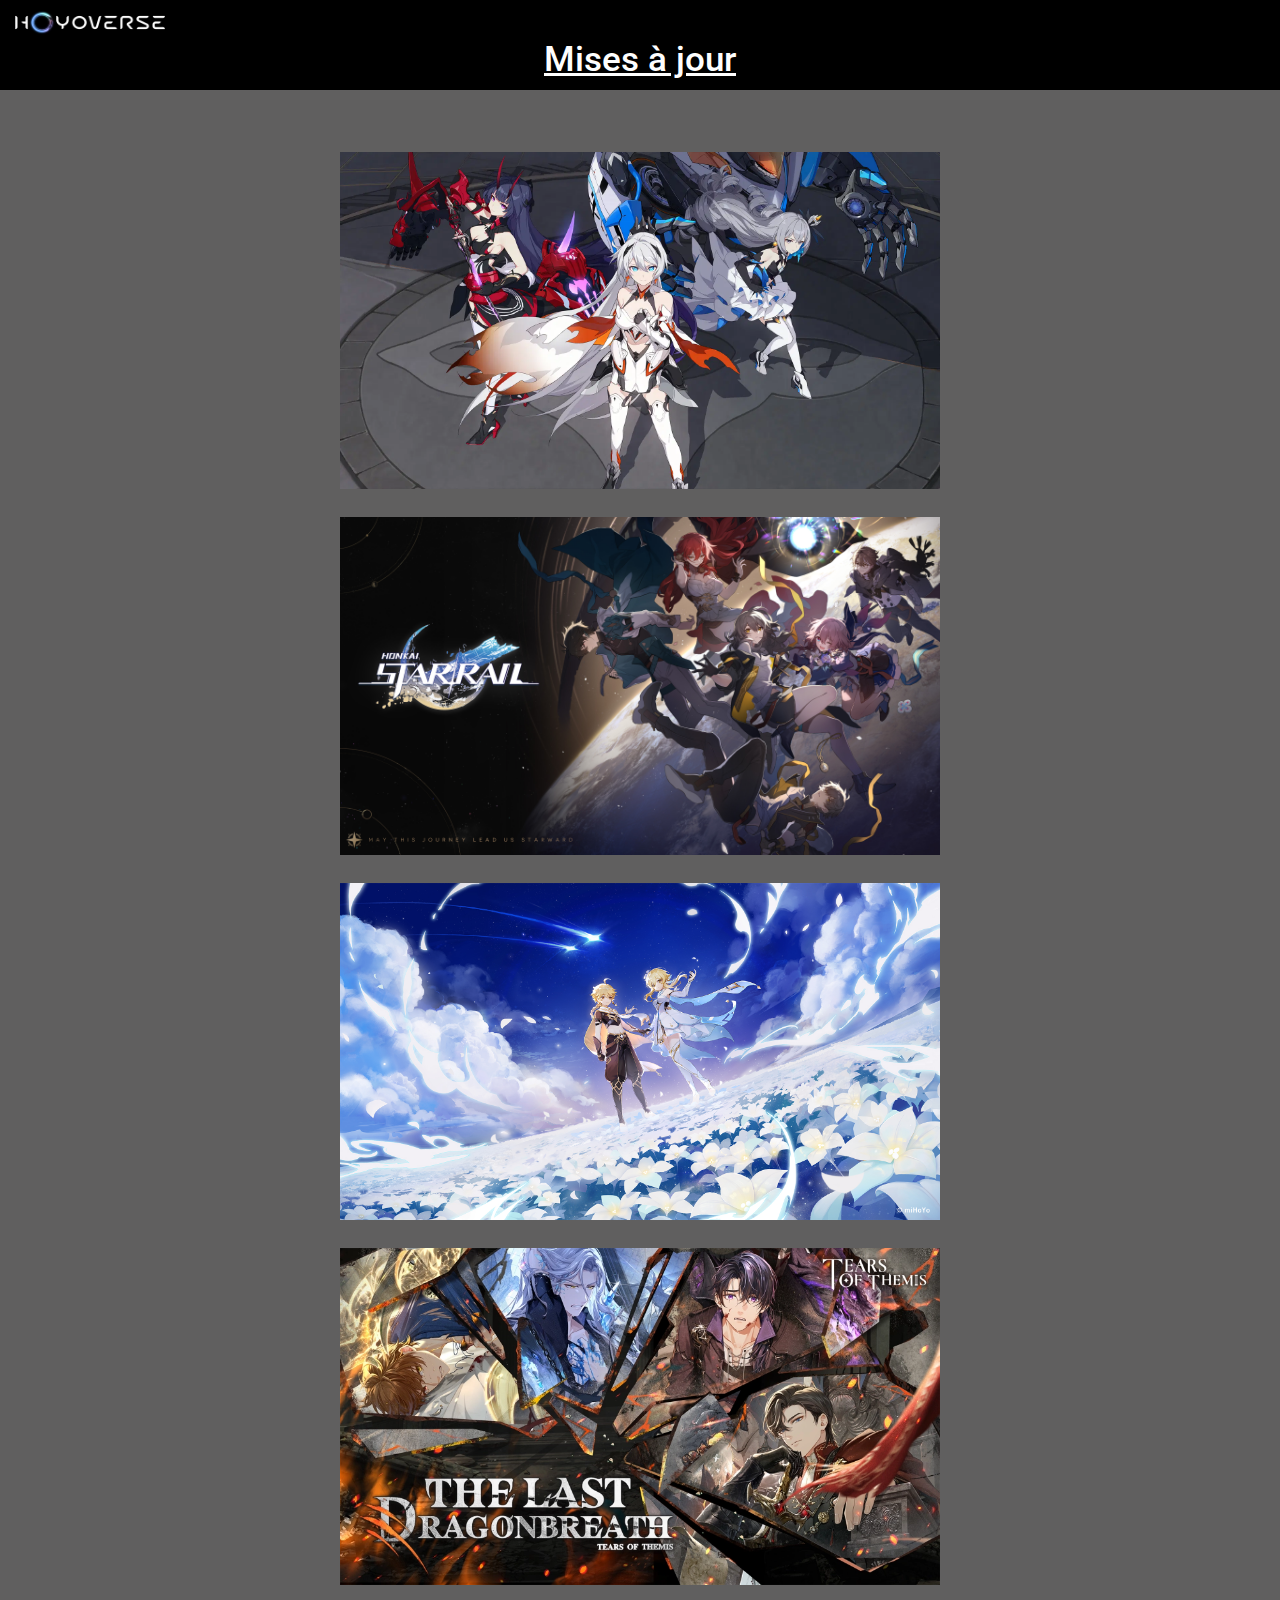
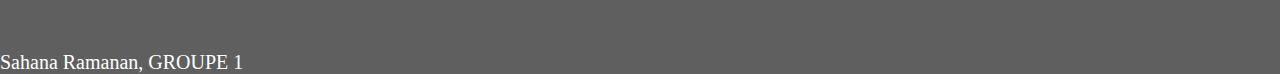
==== index-v2.html @ f662e839 "Initial commit" ====
<!DOCTYPE html>
<html lang="en">
<head>
    <meta charset="UTF-8">
    <meta name="viewport" content="width=device-width, initial-scale=1.0">
    <title>Document</title>
    <link rel="stylesheet" href="style.css"/>
    <link rel="preconnect" href="https://fonts.googleapis.com">
<link rel="preconnect" href="https://fonts.gstatic.com" crossorigin>
<link href="https://fonts.googleapis.com/css2?family=Roboto:ital,wght@0,100;0,300;0,400;0,500;0,700;0,900;1,100;1,300;1,400;1,500;1,700;1,900&display=swap" rel="stylesheet">
</head>
<body>
    <header>
<!--ICI c'est la barre du haut-->
    <div class="presentation-haut">
        <img id="logo" src="hoyoverse-logo.png" alt="image-logo">
    
        <div class="box-title">
            <p class="titre">Mises à jour</p>
        </div>
    </div>
    </header>

    <main>
<!--ICI c'est le contenu de la page-->
        <div class="persos">
            <div class="margin_12">
                <a href="page-2.html">
                <img src="HI3-img.webp" alt="image-HI3">
                </a>
            </div>
            <div class="margin_12">
                <a href="page-3.html">
                <img src="HSR-img.jpeg" alt="image-HSR">
                </a>
            </div>
        
        
            <div class="margin_12">
                <a href="page-4.html">
                <img src="GI-img.jpg" alt="image-GI">
                </a>
            </div>
            <div class="margin_12">
                <a href="page-5.html">
                <img src="ToT-img.webp" alt="image-ToT">
                </a>
            </div> 
        </div>
        
    </main>

    <footer>
<!--ICI c'est le contenu du bas-->
<div class="footer">
    <p>
    Sahana Ramanan, GROUPE 1
    </p>
</div>
    </footer>
</body>
</html>
---- style.css ----
*{
    box-sizing: border-box;
    margin: 0;
    padding: 0;
    }
.titre{
    font-size:35px;
    color: rgb(254, 254, 254);
    text-align: center;
    font-weight: bold;
    text-decoration: underline;
    font-family: "Roboto", sans-serif;
  font-weight: 500;
  font-style: normal;
  display:flex;
  justify-content: center;
}

header{
    background-color: rgb(0, 0, 0);
}

.box-title {
    display: flex;
    justify-content: center;
    padding-bottom: 10px;
}

body{
    background-color: rgb(96, 95, 95);
}
a:hover {
    color: lightblue;
    text-decoration: none;
}

img{
        width: 600px;
}


#logo{
    margin-right: 40px;
    margin-top: 10px;
    margin-left: 15px;
    width: 150px;
    height: 25px;
}


.persos{
    display:flex;
    justify-content: center;
    flex-wrap: wrap;
    margin:50px
}

.margin_12{
    margin: 12px
}

@media screen and (max-width:800px){
    .persos{
        width: 70%;
    }
}

.footer{
    display:flex;
    p{
        font-size: 20px;
        text-align: center;
        color: white
    }
}
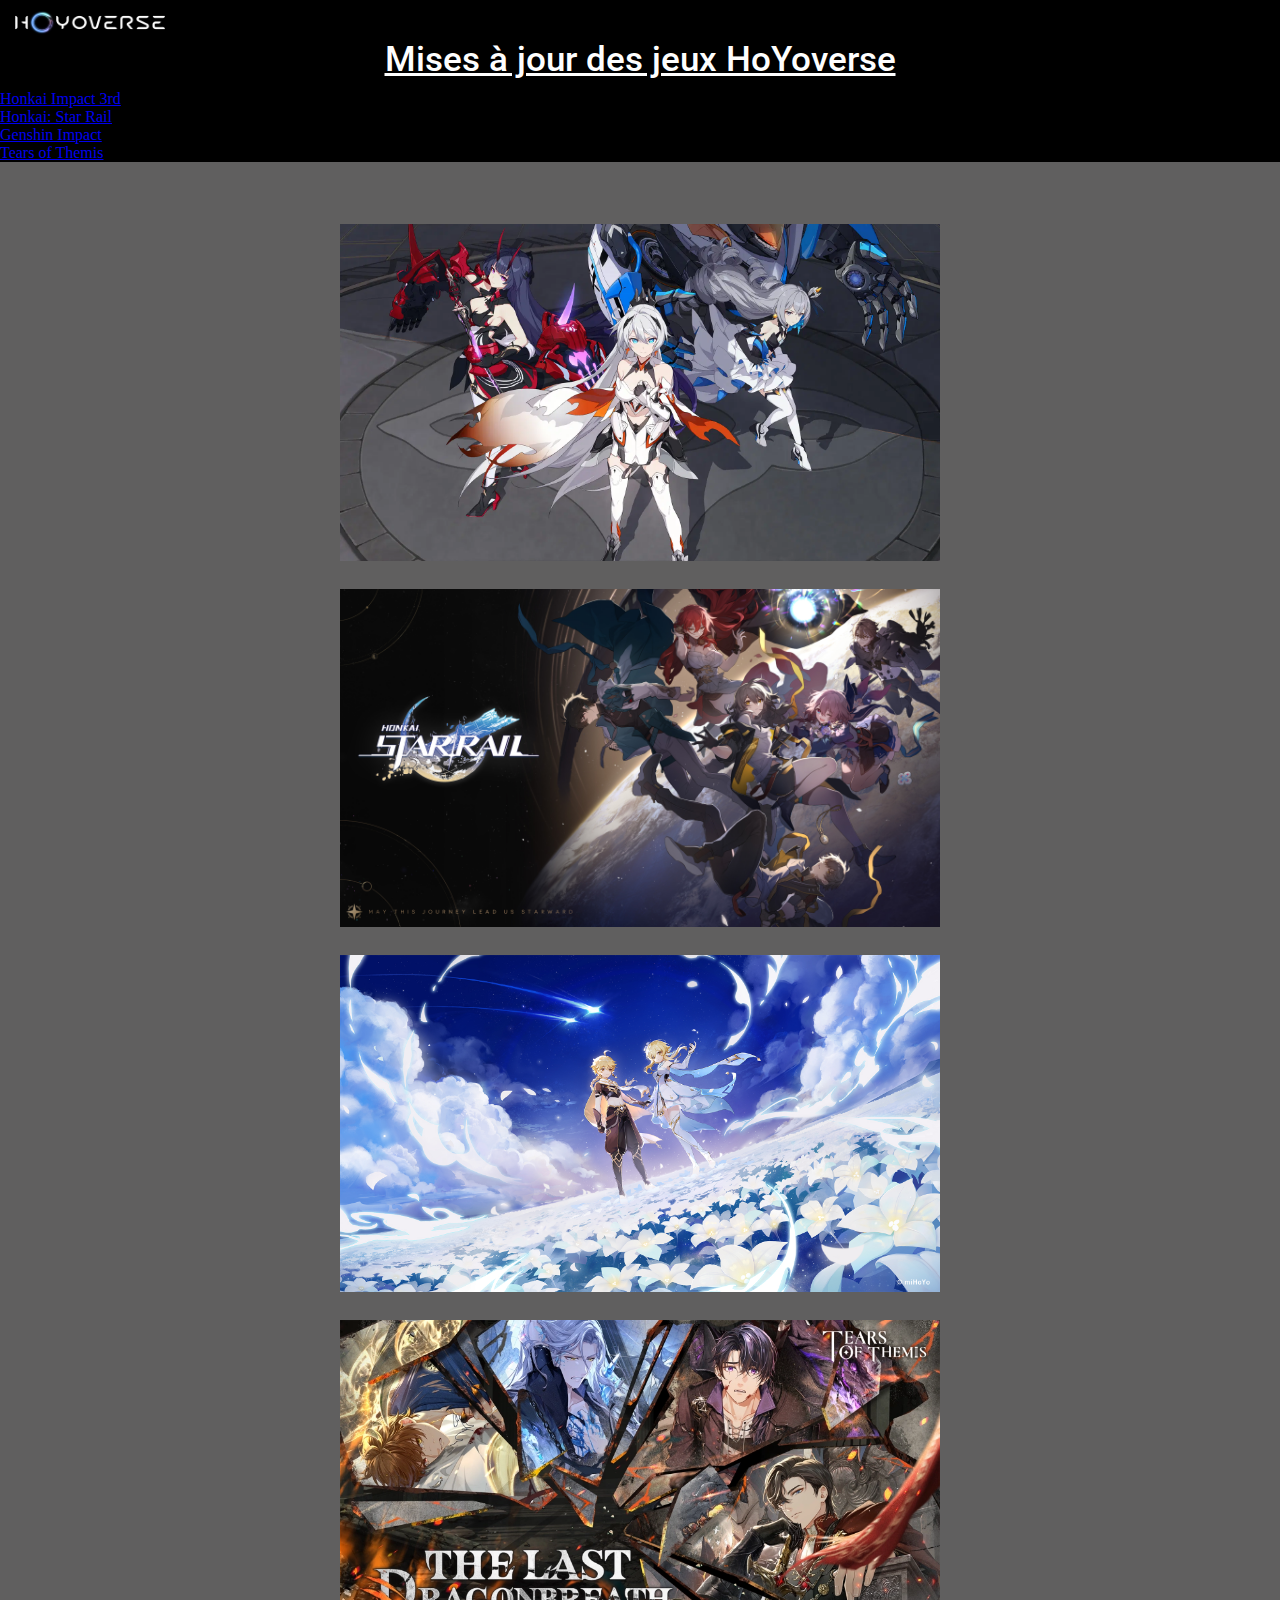
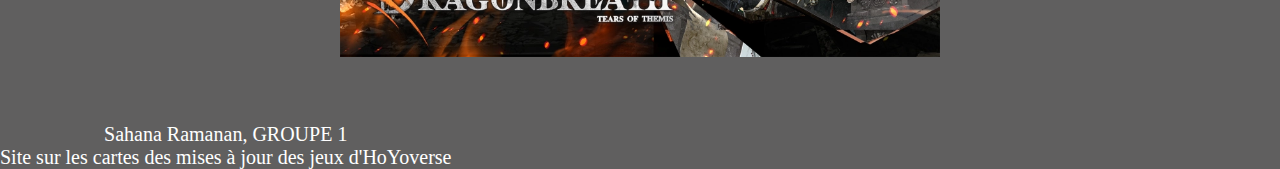
==== commit e1a68f8e: "change" ====
--- a/index-v2.html
+++ b/index-v2.html
@@ -16,8 +16,17 @@
         <img id="logo" src="hoyoverse-logo.png" alt="image-logo">
     
         <div class="box-title">
-            <p class="titre">Mises à jour</p>
+            <p class="titre">Mises à jour des jeux HoYoverse</p>
         </div>
+        
+        <nav>
+            <ul class="navigation">
+                <li><a href="page-2.html">Honkai Impact 3rd</a></li>
+                <li><a href="page-3.html">Honkai: Star Rail</a></li>
+                <li><a href="page-4.html">Genshin Impact</a></li>
+                <li><a href="page-5.html">Tears of Themis</a></li>
+            </ul>
+        </nav>
     </div>
     </header>
 
@@ -26,24 +35,24 @@
         <div class="persos">
             <div class="margin_12">
                 <a href="page-2.html">
-                <img src="HI3-img.webp" alt="image-HI3">
+                <img src="HI3/HI3-img.webp" alt="image-HI3">
                 </a>
             </div>
             <div class="margin_12">
                 <a href="page-3.html">
-                <img src="HSR-img.jpeg" alt="image-HSR">
+                <img src="HSR/HSR-img.jpeg" alt="image-HSR">
                 </a>
             </div>
         
         
             <div class="margin_12">
                 <a href="page-4.html">
-                <img src="GI-img.jpg" alt="image-GI">
+                <img src="GI/GI-img.jpg" alt="image-GI">
                 </a>
             </div>
             <div class="margin_12">
                 <a href="page-5.html">
-                <img src="ToT-img.webp" alt="image-ToT">
+                <img src="ToT/ToT-img.webp" alt="image-ToT">
                 </a>
             </div> 
         </div>
@@ -51,11 +60,13 @@
     </main>
 
     <footer>
-<!--ICI c'est le contenu du bas-->
 <div class="footer">
+    <div class="text">
     <p>
-    Sahana Ramanan, GROUPE 1
+        Sahana Ramanan, GROUPE 1 <br/>
+        Site sur les cartes des mises à jour des jeux d'HoYoverse
     </p>
+    </div>
 </div>
     </footer>
 </body>
